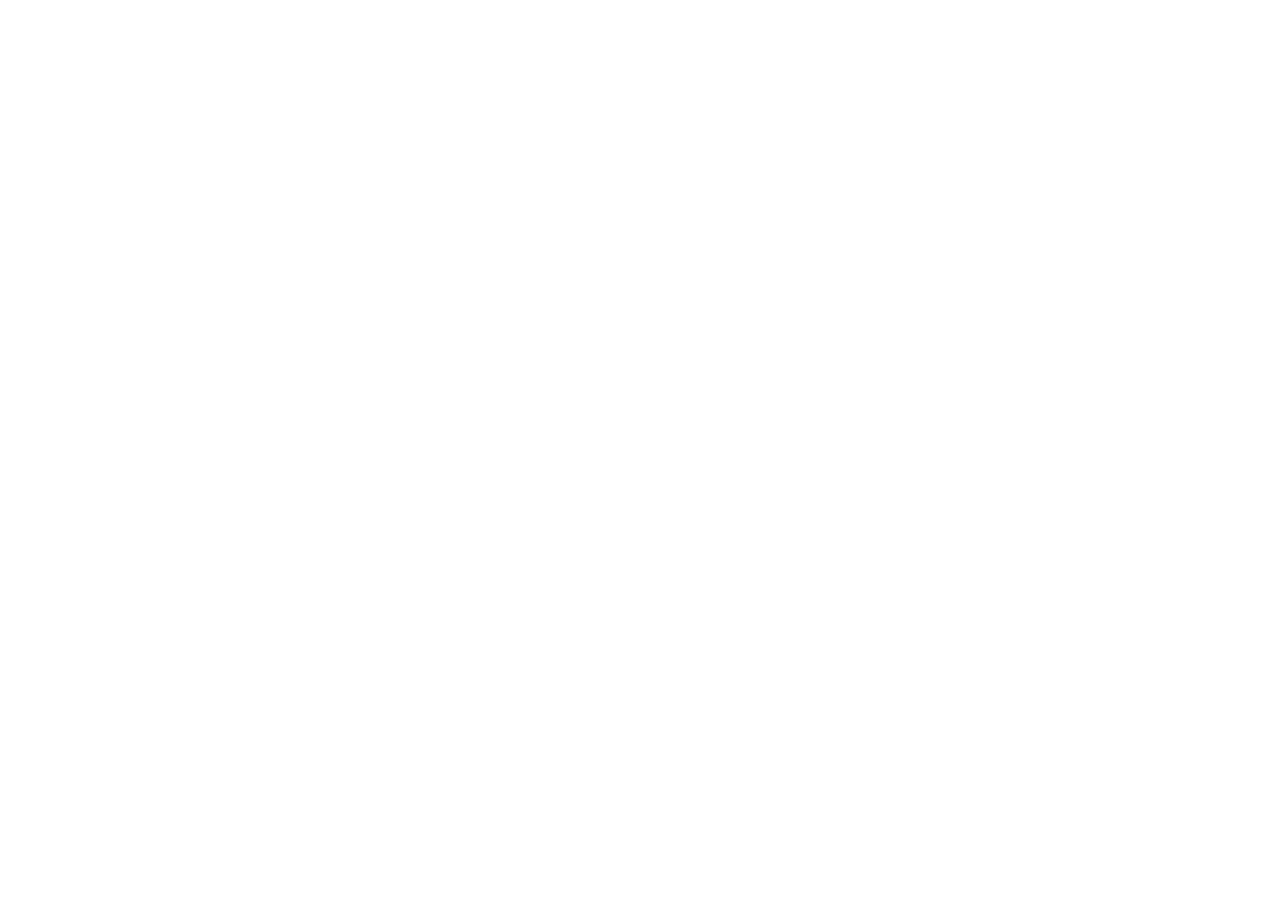
==== index.html @ c734ab04 "first commit" ====
<!DOCTYPE html>
<html lang="en">
  <head>
    <meta charset="UTF-8" />
    <meta http-equiv="X-UA-Compatible" content="IE=edge" />
    <meta name="viewport" content="width=device-width, initial-scale=1.0" />
    <title>Practice</title>
  </head>
  <body></body>
</html>
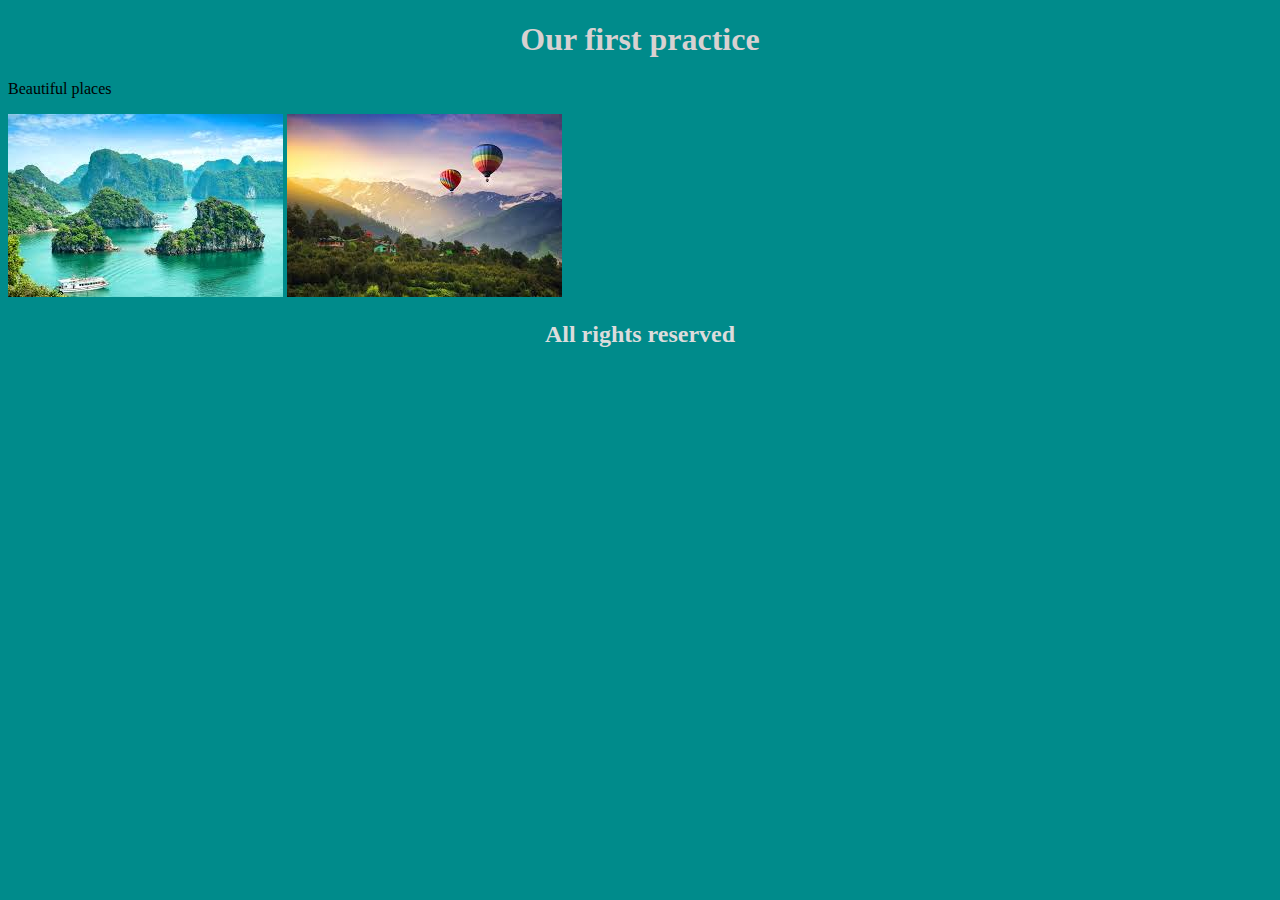
==== commit 1fbb2b96: "second commit" ====
--- a/index.html
+++ b/index.html
@@ -6,5 +6,23 @@
     <meta name="viewport" content="width=device-width, initial-scale=1.0" />
     <title>Practice</title>
   </head>
-  <body></body>
+  <body style="background-color: darkcyan">
+    <header style="text-align: center">
+      <h1 style="color: rgb(216, 209, 209)" ;>Our first practice</h1>
+    </header>
+    <main>
+      <p>Beautiful places</p>
+      <img
+        src="[data-uri]"
+        alt="place 1"
+      />
+      <img
+        src="[data-uri]"
+        alt="place 2"
+      />
+    </main>
+    <footer style="text-align: center">
+      <h2 style="color: gainsboro">All rights reserved</h2>
+    </footer>
+  </body>
 </html>
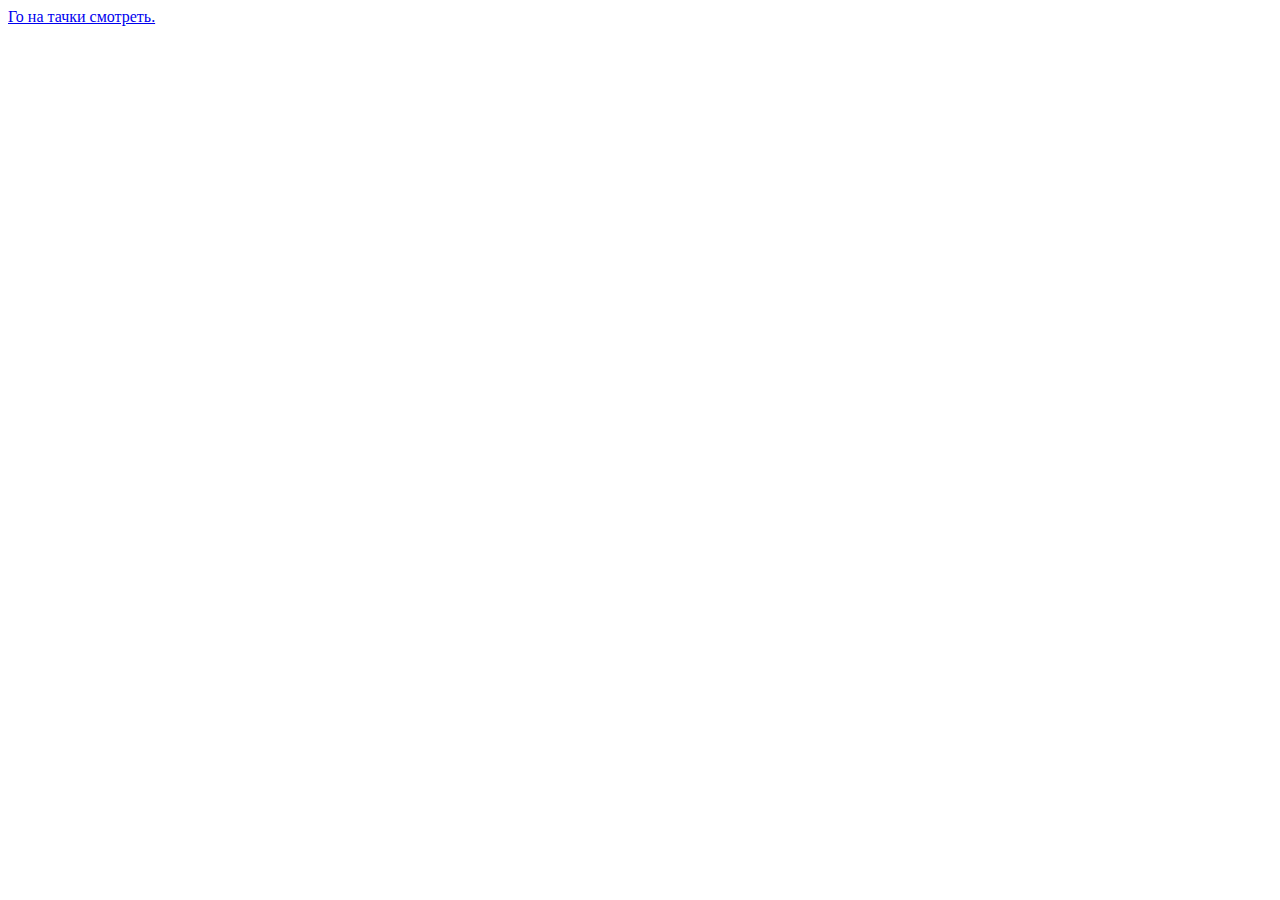
==== commit 910bb643: "add new files" ====
--- a/index.html
+++ b/index.html
@@ -6,23 +6,7 @@
     <meta name="viewport" content="width=device-width, initial-scale=1.0" />
     <title>Practice</title>
   </head>
-  <body style="background-color: darkcyan">
-    <header style="text-align: center">
-      <h1 style="color: rgb(216, 209, 209)" ;>Our first practice</h1>
-    </header>
-    <main>
-      <p>Beautiful places</p>
-      <img
-        src="[data-uri]"
-        alt="place 1"
-      />
-      <img
-        src="[data-uri]"
-        alt="place 2"
-      />
-    </main>
-    <footer style="text-align: center">
-      <h2 style="color: gainsboro">All rights reserved</h2>
-    </footer>
+  <body>
+    <a href="./images.html">Го на тачки смотреть.</a>
   </body>
 </html>
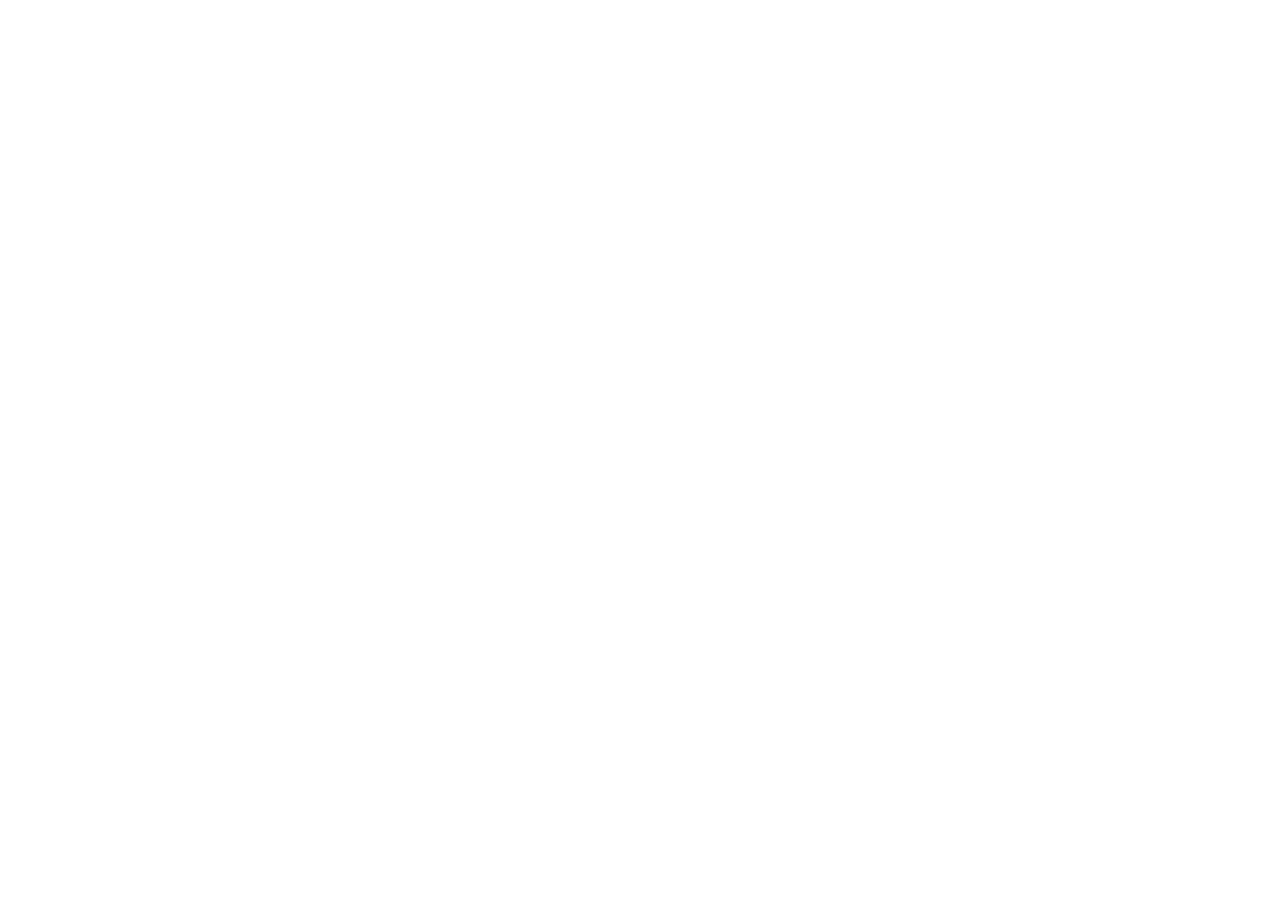
==== commit d5e6d6b7: "My  readme" ====
--- a/index.html
+++ b/index.html
@@ -7,6 +7,6 @@
     <title>Practice</title>
   </head>
   <body>
-    <a href="./images.html">Го на тачки смотреть.</a>
+     
   </body>
-</html>
+</html>